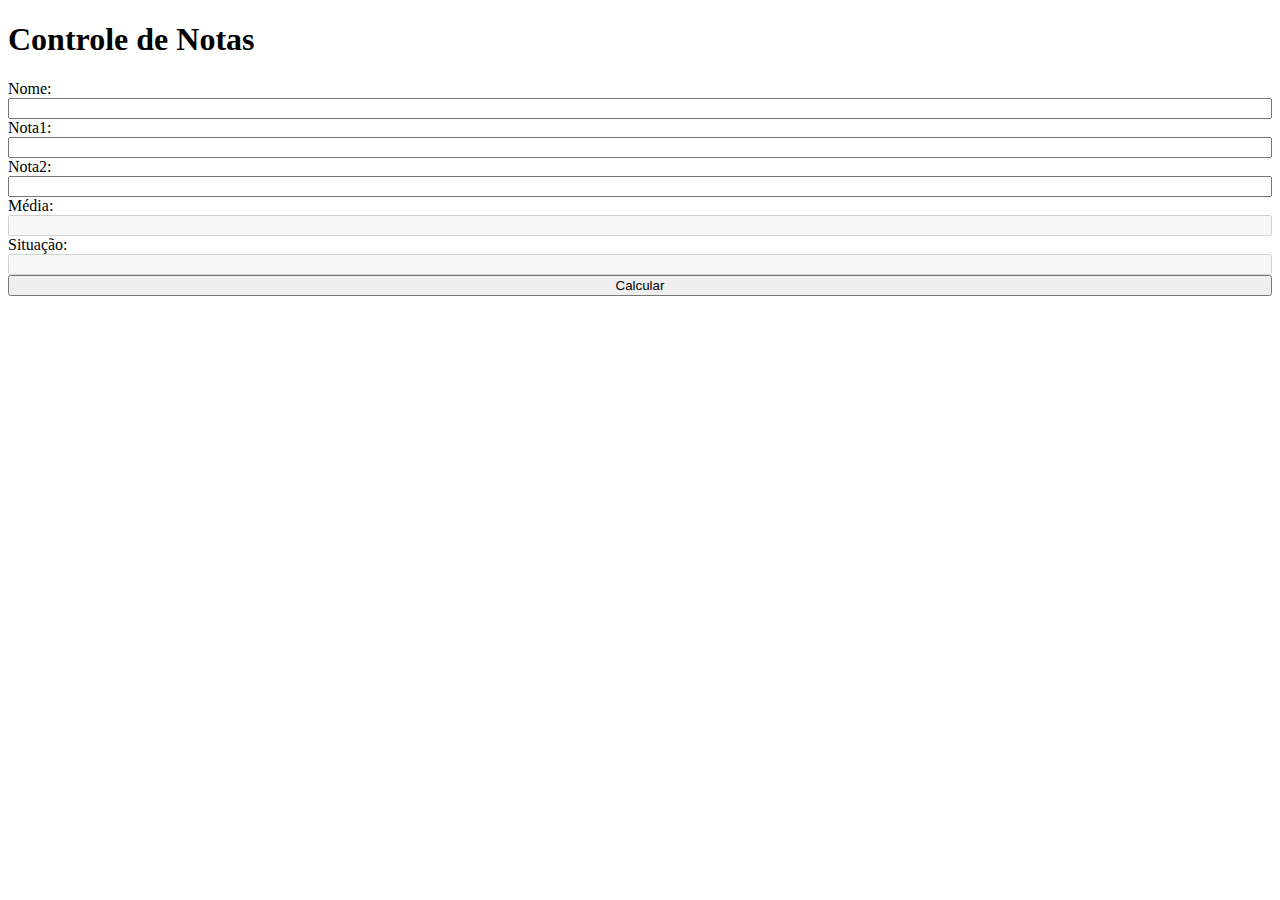
==== AULA1/index.html @ e0f2574f "Meu primeiro commit" ====
<!DOCTYPE html>
<html lang="pt-br">
<head>

    <meta charset="UTF-8">
    <link rel="stylesheet" type="text/css" href="style.css">
    <meta name="viewport" content="width=device-width, initial-scale=1.0">
    <meta http-equiv="X-UA-Compatible" content="ie=edge">
    <title>Testando JavaScript</title>
</head>
<body>
    <h1>Controle de Notas</h1>
    <div>
        Nome:<input type="text" id="nome">
        Nota1:<input type="text" id="nota1">
        Nota2:<input type="text" id="nota2">
        Média:<input type="text" id="media" disabled>
        Situação:<input type="text" id="situacao" disabled>
        <input type="button" value="Calcular" id="calcular">
    </div>
    <script src="./script1.js"></script>

</body>
</html>
---- AULA1/style.css ----
div {
    display: flex;
    flex-direction: column;
    
}
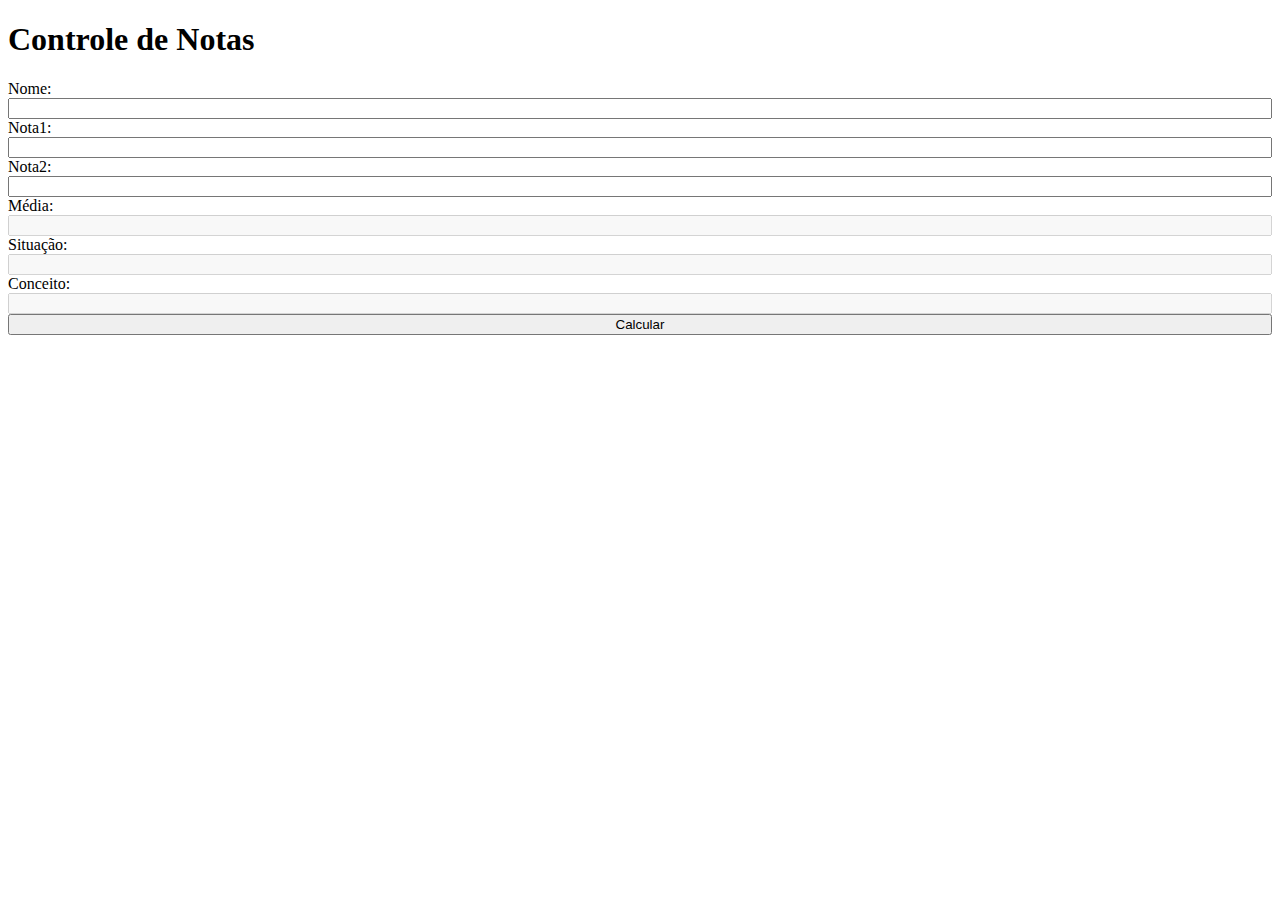
==== commit c8bb52fb: "Refatorando e utilizando arrow function" ====
--- a/AULA1/index.html
+++ b/AULA1/index.html
@@ -5,7 +5,7 @@
     <meta charset="UTF-8">
     <link rel="stylesheet" type="text/css" href="style.css">
     <meta name="viewport" content="width=device-width, initial-scale=1.0">
-    <meta http-equiv="X-UA-Compatible" content="ie=edge">
+    <meta http-equiv="X-UA-Compatible" content="ie=edpge">
     <title>Testando JavaScript</title>
 </head>
 <body>
@@ -16,6 +16,7 @@
         Nota2:<input type="text" id="nota2">
         Média:<input type="text" id="media" disabled>
         Situação:<input type="text" id="situacao" disabled>
+        Conceito:<input type="text" id="conceito" disabled>
         <input type="button" value="Calcular" id="calcular">
     </div>
     <script src="./script1.js"></script>
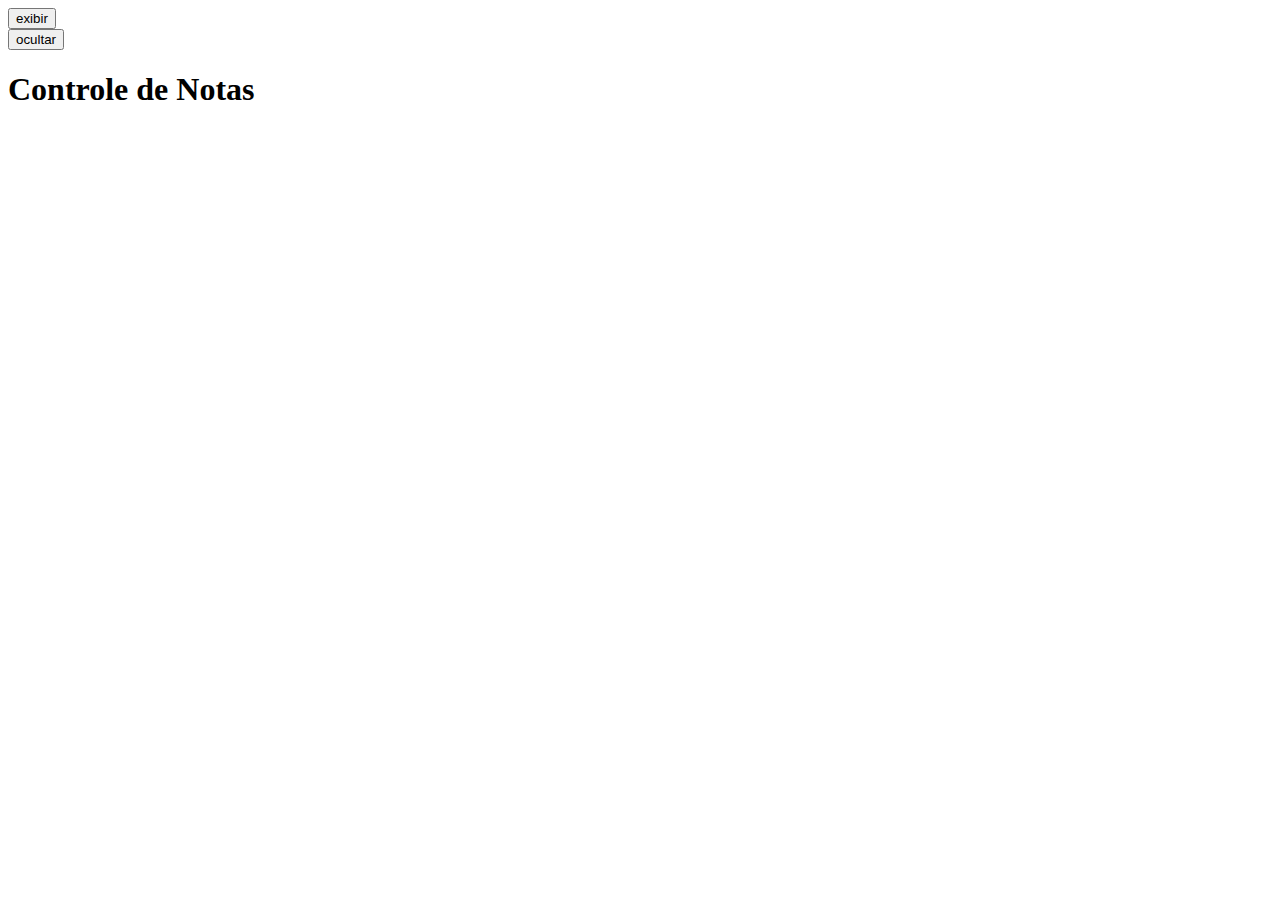
==== commit 241d5aea: "Exercicio das primeiras aulas de js" ====
--- a/AULA1/index.html
+++ b/AULA1/index.html
@@ -9,8 +9,10 @@
     <title>Testando JavaScript</title>
 </head>
 <body>
+    <button class="exibir"> exibir </button>
+    <button class="ocultar">ocultar</button>
     <h1>Controle de Notas</h1>
-    <div>
+    <div class="container">
         Nome:<input type="text" id="nome">
         Nota1:<input type="text" id="nota1">
         Nota2:<input type="text" id="nota2">
@@ -20,6 +22,5 @@
         <input type="button" value="Calcular" id="calcular">
     </div>
     <script src="./script1.js"></script>
-
 </body>
 </html>--- a/AULA1/style.css
+++ b/AULA1/style.css
@@ -1,5 +1,18 @@
-div {
-    display: flex;
-    flex-direction: column;
-    
-}+.container {
+    display: none;
+    justify-items: center;
+    gap: 1vh;
+}
+
+.exibir{
+    display: grid;
+}
+
+.ocultar{
+    display: grid;
+}
+
+#exibir{
+    cursor: pointer;
+}
+
